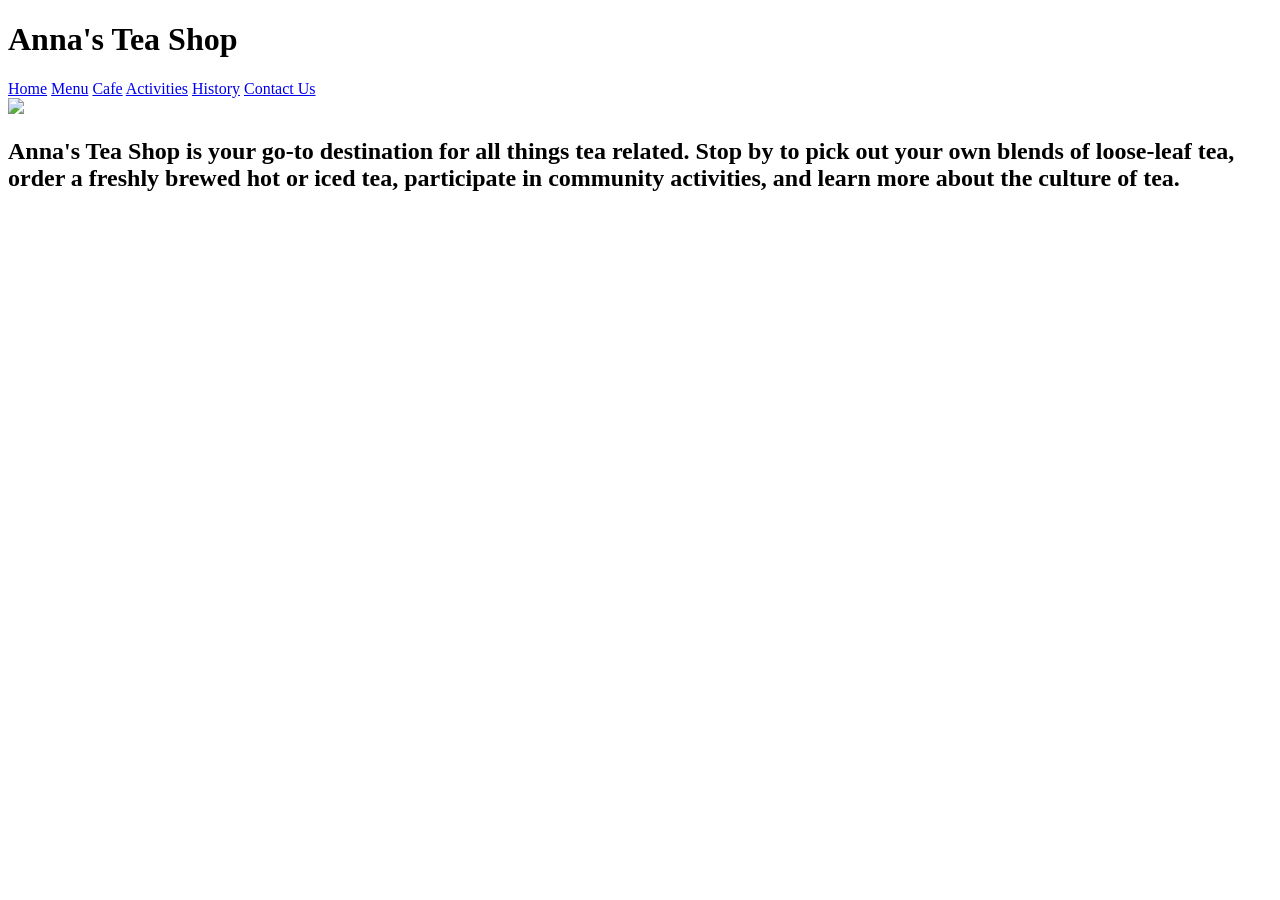
==== index.html @ 49ca541c "Add files via upload" ====
<!DOCTYPE html>
<html lang=""en">
<head>
    <meta charset="UTF-8">
    <meta name="viewport" content="width=device-width, initial-scale=1.0">
   <link rel="stylesheet" href="index.css">
    <title> Anna's Tea Shop</title>
</head>
<header>
    <h1> Anna's Tea Shop</h1>
</header>
<style>
    body {
        background-image: url("Background Image.png");
        background-size: cover;
        background-position: center;
        background-repeat: repeat;
    }
</style>
<body>
    <nav>
        <a href="index.html">Home</a>
        <a href="menu.html">Menu</a>
        <a href="cafe.html">Cafe</a>
        <a href="activities.html">Activities</a>
        <a href="history.html">History</a>
        <a href="contactus.html">Contact Us</a>
    </nav>
    <img src="Index page image.jpg">
    <h2> Anna's Tea Shop is your go-to destination for all things tea related. Stop by to pick out your own blends of loose-leaf tea, order a freshly brewed hot or iced tea, participate in community activities, and learn more about the culture of tea.</h2>
</body>





</html>
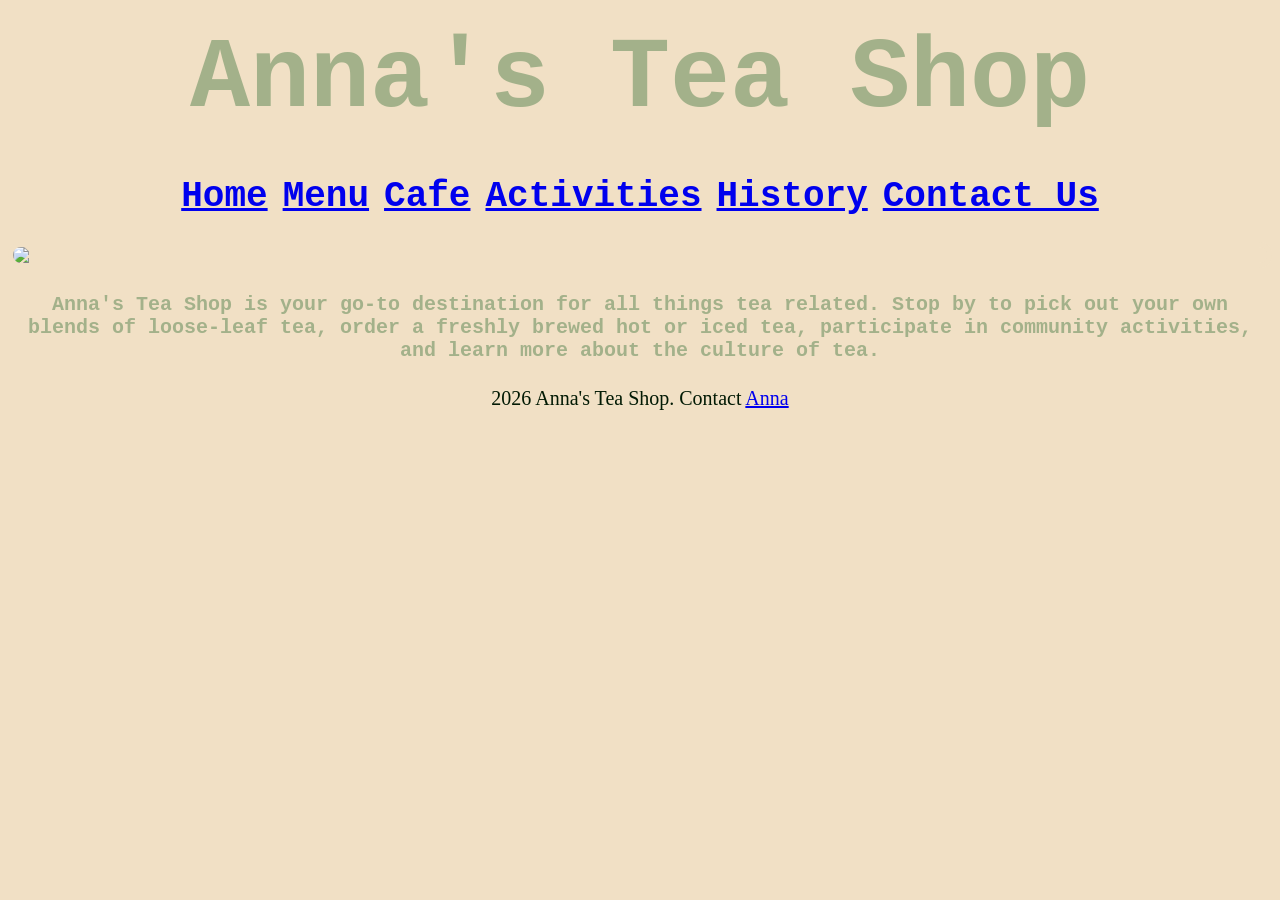
==== commit b0fdde57: "Add files via upload" ====
--- a/index.html
+++ b/index.html
@@ -6,6 +6,7 @@
    <link rel="stylesheet" href="index.css">
     <title> Anna's Tea Shop</title>
 </head>
+<body>
 <header>
     <h1> Anna's Tea Shop</h1>
 </header>
@@ -17,7 +18,6 @@
         background-repeat: repeat;
     }
 </style>
-<body>
     <nav>
         <a href="index.html">Home</a>
         <a href="menu.html">Menu</a>
@@ -29,7 +29,9 @@
     <img src="Index page image.jpg">
     <h2> Anna's Tea Shop is your go-to destination for all things tea related. Stop by to pick out your own blends of loose-leaf tea, order a freshly brewed hot or iced tea, participate in community activities, and learn more about the culture of tea.</h2>
 </body>
-
+<footer>
+    2026 Anna's Tea Shop. Contact <a href="mailto:metaliaj.a@northeastern.edu"> Anna</a>
+</footer>
 
 
 
--- a/index.css
+++ b/index.css
@@ -0,0 +1,408 @@
+*{box-sizing:border-box;}
+h1 {
+    background-color: #F1E0C5;
+    padding: 15px;
+    display: inline-block;
+    color: #A3B18A;
+    text-align: center;
+    width: fit-content;
+    margin: 0 auto;
+    display: flex;
+    justify-content: center;
+    align-items: center;
+    font-size: 100px;
+    font-family: courier new;
+    flex-wrap: wrap;
+}
+nav {
+   background-color: #F1E0C5;
+    padding: 15px;
+    display: inline-block;
+    color: #A3B18A;
+    text-align: center;
+    width: fit-content;
+    margin: 10px auto;
+    gap: 15px;
+    display: flex;
+    justify-content: center;
+    align-items: center;
+    text-decoration: none;
+    font-size: 36px;
+    font-weight: bold;
+    font-family: courier new;
+    flex-wrap: wrap;
+}
+img {
+    display: block;
+    margin: 0 auto;
+    image-alignment: center;
+    flex-wrap: wrap;
+    border-radius: 30px;
+    border: 5px solid #F1E0C5;
+}
+h2 {
+     background-color: #F1E0C5;
+    padding: 15px;
+    display: inline-block;
+    color: #A3B18A;
+    text-align: center;
+    width: auto;
+    margin: 10px auto;
+    display: flex;
+    justify-content: center;
+    align-items: center;
+    font-size: 20px;
+    font-family: courier new;
+    flex-wrap: wrap;
+}
+body {
+    background-color: #F1E0C5;
+}
+h1 {
+    background-color: #F1E0C5;
+    padding: 15px;
+    display: inline-block;
+    color: #A3B18A;
+    text-align: center;
+    width: fit-content;
+    margin: 0 auto;
+    display: flex;
+    justify-content: center;
+    align-items: center;
+    font-size: 100px;
+    font-family: courier new;
+    flex-wrap: wrap;
+}
+nav {
+   background-color: #F1E0C5;
+    padding: 15px;
+    display: inline-block;
+    color: #A3B18A;
+    text-align: center;
+    width: fit-content;
+    margin: 10px auto;
+    gap: 15px;
+    display: flex;
+    justify-content: center;
+    align-items: center;
+    text-decoration: none;
+    font-size: 36px;
+    font-weight: bold;
+    font-family: courier new;
+    flex-wrap: wrap;
+}
+p {
+    background-color: #F1E0C5;
+    padding: 15px;
+    display: inline-block;
+    color: #A3B18A;
+    text-align: center;
+    width: fit-content;
+    margin: 0 auto;
+    display: flex;
+    justify-content: center;
+    align-items: center;
+    font-size: 25px;
+    font-family: courier new;
+    flex-wrap: wrap;
+    font-weight: bold;
+}
+.tea-container {
+    display: grid;
+    grid-template-columns: repeat(auto-fit, minmax(250px, 1fr));
+    gap: 20px;
+    padding: 20px;
+    max-width: 900px;
+    margin: 0 auto;
+    border-radius: 20px;
+    flex-wrap: wrap;
+}
+.tea-item {
+    text-align: left;
+    flex-wrap: wrap;
+    display: grid;
+}
+.tea-item img {
+    width: 250px;
+    height: 200px;
+    object-fit: cover;
+    border: 7px solid #A3B18A;
+    flex-wrap: wrap;
+    display: grid;
+}
+.tea-item h2 {
+    color:#A3B18A;
+    margin: 5px;
+    flex-wrap: wrap;
+    display: grid;
+}
+.tea-item ul {
+    color: #A3B18A;
+    margin: 0;
+    line-height: 1.1;
+    text-align: left;
+    flex-wrap: wrap;
+    display: grid;
+}
+.pricing {
+    text-align: center;
+    border: 2px solid;
+    padding: 20px;
+    margin: 20px auto;
+    max-width: 300px;
+    text-align: center;
+    background-color: #A3B18A; 
+    border-radius: 20px;   
+}
+.pricing h3 {
+    color: #F1E0C5;
+    flex-wrap: wrap;
+}
+.pricing h4 {
+    color: #F1E0C5;
+    flex-wrap: wrap;
+}
+footer {
+    font-size: 20px;
+    text-align:center;
+    color:rgb(2, 26, 4);
+    font-weight; bold;
+}
+.top-section {
+    display: grid;
+    grid-template-columns: 1fr 1.5fr;
+    gap: 50px;
+    align-itmes: center;
+}
+.main-image img {
+    width: 100%;
+    height: 350px;
+    object-fit: cover;
+    border: 5px solid #A3B18A;
+}
+.tea-list h6 {
+    font-size: 30px;
+    margin-top: 50px;
+    padding-left: 65px;
+    color:  #A3B18A;
+    font-family:'Courier New', Courier, monospace;
+    font-weight: bold;
+}
+.bottom-section {
+    display: grid;
+    grid-template-columns: 5fr 4fr 4fr;
+    gap: 5px;
+    align-items:center;
+    margin-top:25px;
+    text-align:center;
+}
+.hours h5 {
+    font-size: 30px;
+    color:  #A3B18A;
+    text-align: center;
+    font-family:'Courier New', Courier, monospace;
+}
+.pricing h7 {
+    font-size: 30px;
+    magrin-bottom: 0;
+    font-family:'Courier New', Courier, monospace;
+    color:  #F1E0C5;
+    border: 2px #F1E0C5;
+    text-align: center;
+}
+.small-image img {
+    width: 250px;
+    height: 220px;
+    object-fit: cover;
+    border: 4px solid #A3B18A;
+}
+
+
+
+
+.activities-container {
+    display:grid;
+    grid-template-columns: 1fr 1fr;
+    gap: 50px;
+    padding: 20px;
+    max-width: 1200px;
+    margin:0 auto;
+    text-align: center;
+}
+.activity {
+    text-align:center;
+}
+.activity img {
+    width: 400px;
+    height:400px;
+    object-fit: cover;
+    border: 7px solid #A3B18A;
+    border-radius: 20px;
+}
+.activity h7 {
+    color: #A3B18A;
+    font-size: 40px;
+    font-family:'Courier New', Courier, monospace;
+    background-color: #f1e0c5;
+    margin-top: 20px;
+    font-weight: bold;
+}
+.activity p {
+    color: #A3B18A;
+    font-size: 26px;
+    font-family:'Courier New', Courier, monospace;
+    background-color: #f1e0c5;
+    text-align: center;
+    width: 100%;
+}
+
+
+
+
+.history-container {
+    display: grid;
+    grid-template-columns: 1fr 1fr;
+    gap: 50px;
+    padding: 20px;
+    max-width: 1200px;
+    margin: 0 auto;
+    align-items: center;
+}
+.history-images {
+    display: grid;
+    gap: 40px;
+}
+.history-images img {
+    width: 350px;
+    height:275px;
+    object-fit: cover;
+    border: 5px solid #a3b18a;
+    border-radius: 20px;
+}
+.history-information {
+    text-align: center;
+}
+.history-item h8 {
+    color: #a3b18a;
+    background color:#F1E0C5;
+    font-size: 36px;
+    font-family: 'Courier New', Courier, monospace;
+    margin: 0;
+    padding: 5px;
+    font-weight: bold;
+}
+.history-item p {
+    color: #a3b18a;
+    background-color: #f1e0c5;
+    font-size: 25px;
+    font-family:'Courier New', Courier, monospace;
+    text-align: center;
+    width: 100%;
+    margin: 0 auto;
+    padding: 5px;
+    margin-bottom: 20px;
+}
+
+
+
+
+.social-links {
+    display: grid;
+    gap: 30px;
+}
+.social-item{
+    display: grid;
+    grid-template-columns: 230px 1fr;
+    gap: 25px;
+    align-items: center;
+}
+.social-item img {
+    width:250px;
+    height:250px;
+    object-fit:cover;
+    border: 5px solid #A3B18A;
+    border-radius: 20px;
+    align-items: center;
+}
+.social-item h9 {
+    color:#A3B18A;
+    background-color: #f1e0c5;
+    font-size: 35px;
+    font-family: 'Courier New', Courier, monospace;
+    text-align: :center;
+    font-weight: bold;
+    padding: 50px;
+}
+.contact-container {
+    display: grid;
+    grid-template-columns; 1fr 1.2fr;
+    gap:40px;
+    padding: 20px;
+    max-width:1400px;
+    margin:0 auto;
+    aling-items:start;
+}
+.contact-right {
+    display:grid;
+    gap:25px;
+}
+.address {
+    text-align: center;
+    color: #A3B18A;
+}
+.address h10 {
+    color: #A3B18A;
+    background-color: #F1E0C5;
+    font-size: 38px;
+    font-family:'Courier New', Courier, monospace;
+    margin-bottom: 0;
+}
+.contact-form {
+    background-color: #A3B18A;
+    padding: 25px;
+    border-radius:20px;
+    font-family:'Courier New', Courier, monospace;
+}
+.contact-form h11 {
+    color: #F1E0C5;
+    background-color: #A3B18A;
+    font-size:30px;
+    text-align:center;
+}
+.contact-form label {
+    display:block;
+    color:#F1E0C5;
+    font-size:18px;
+    font-weight:bold;
+    margin-top:12px;
+}
+.contact-form input,
+.contact form select,
+.contact form textarea {
+    width:100%;
+    padding: 10px;
+    margin-top: 5px;
+    border: 2px solid #f1e0c5
+    border-radius: 20px;
+    font-family: 'Courier New', Courier, monospace;
+    font-size: 16px;
+    background-color:white;
+}
+.contact-form textarea {
+    resize: vertical;
+}
+.contact-form button {
+    background-color: #f1e0c5;
+    color: #66866A;
+    padding: 12px 20px;
+    margin-top: 15px;
+    margin-right: 10px;
+    border: none;
+    border-radius: 8px;
+    font-size: 16px;
+    font-weight: bold;
+    cursor: pointer;
+}
+.contact-form button:hover {
+    background-color: white;
+}
